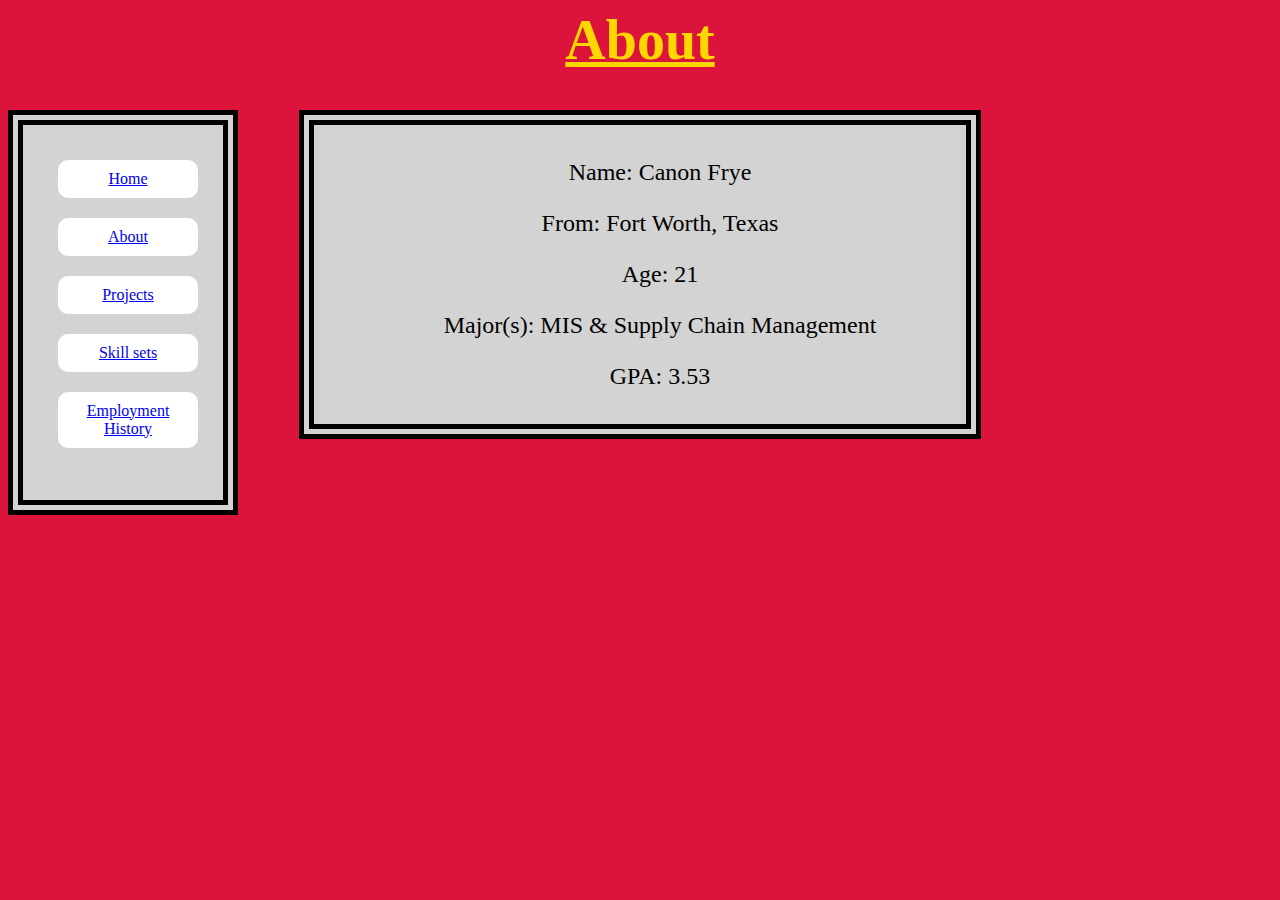
==== about.html @ 6ca27c80 "first" ====
<html>
<body>
    <link href="style.css" rel="stylesheet" />
    <h1>About</h1>
    <div class="pagelinks">
        <a href="https://canonfrye.github.io/index.html">Home</a>
        <a href="https://canonfrye.github.io/about.html">About</a>
        <a href="https://canonfrye.github.io/projects.html">Projects</a>
        <a href="file:///C:/Users/Canon/Desktop/HW7%20Personal%20Website/skills.html">Skill sets</a>
        <a href="file:///C:/Users/Canon/Desktop/HW7%20Personal%20Website/employment.html">Employment History</a>
    </div>
    <div>
        <div class="aboutIntro">
            <ul>Name: Canon Frye</ul>
            <ul>From: Fort Worth, Texas</ul>
            <ul>Age: 21</ul>
            <ul>Major(s): MIS & Supply Chain Management</ul>
            <ul>GPA: 3.53</ul>
        </div>
    </div>
</body>
</html>
---- style.css ----
html
body {
    background-color: crimson;
}

h1 {
    color: gold;
    font-size: 350%;
    margin-top: auto;
    text-align: center;
    text-decoration: underline;
}

a {
    border: 10px;
    border-radius: 10px;
    background-color: white;
    margin: 10px;
    padding: 10px;
    float: left;
    text-align: center;
    width: 120px;
    align-content: center;
}

.pagelinks {
    float: left;
    width: 150px;
    height: 325px;
    margin: auto;
    padding: 25px;
    background-color: lightgray;
    text-align: center;
    border: double black 15px;
}

    .pagelinks:hover {
        font-size: 125%;
        background-color: black;
        border: double white 15px;
    }

img {
    display: block;
    margin-left: auto;
    margin-right: auto;
    width: 40%;
}

.intro {
    background-color: lightgray;
    color: black;
    font-size: 150%;
    padding: 10px;
    text-align: center;
    border: double black 15px;
    display: block;
    margin-left: auto;
    margin-right: auto;
    width: 40%;
}

.aboutIntro {
    background-color: lightgray;
    color: black;
    font-size: 150%;
    margin: auto;
    width: 50%;
    padding: 10px;
    text-align: center;
    border: double black 15px;
}

.employmentIntro {
    background-color: lightgray;
    color: black;
    font-size: 200%;
    margin: auto;
    width: 50%;
    padding: 10px;
    text-align: center;
    border: double black 15px;
}

.projectsIntro {
    background-color: lightgray;
    color: black;
    font-size: 150%;
    margin: auto;
    width: 50%;
    height: 20%;
    padding: 10px;
    text-align: center;
    border: double black 15px;
}

.skillsIntro {
    background-color: lightgray;
    color: black;
    font-size: 150%;
    margin: auto;
    width: 50%;
    padding: 10px;
    text-align: center;
    border: double black 15px;
}

.introTitle {
    text-decoration: underline;
    font-size: 155%;
}

.skillsTitle {
    text-decoration: underline;
    font-size: 155%;
}
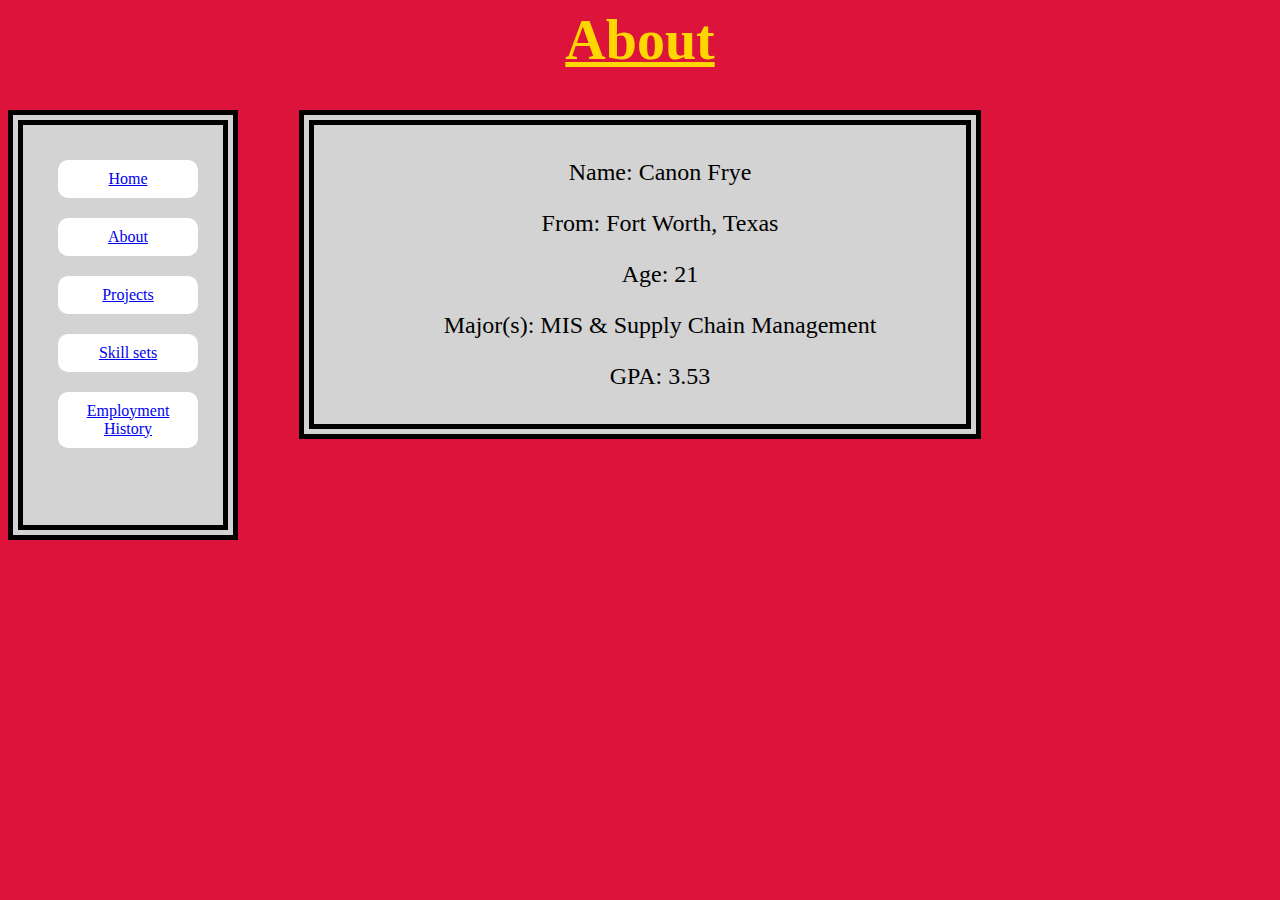
==== commit 70de4d99: "7" ====
--- a/about.html
+++ b/about.html
@@ -1,13 +1,16 @@
 <html>
+<head>
+    <title>About</title>
+</head>
 <body>
     <link href="style.css" rel="stylesheet" />
     <h1>About</h1>
     <div class="pagelinks">
-        <a href="https://canonfrye.github.io/index.html">Home</a>
-        <a href="https://canonfrye.github.io/about.html">About</a>
-        <a href="https://canonfrye.github.io/projects.html">Projects</a>
-        <a href="file:///C:/Users/Canon/Desktop/HW7%20Personal%20Website/skills.html">Skill sets</a>
-        <a href="file:///C:/Users/Canon/Desktop/HW7%20Personal%20Website/employment.html">Employment History</a>
+        <a href="https://canonfrye.github.io/index">Home</a>
+        <a href="https://canonfrye.github.io/about">About</a>
+        <a href="https://canonfrye.github.io/projects">Projects</a>
+        <a href="https://canonfrye.github.io/skills">Skill sets</a>
+        <a href="https://canonfrye.github.io/employment">Employment History</a>
     </div>
     <div>
         <div class="aboutIntro">
--- a/style.css
+++ b/style.css
@@ -26,7 +26,7 @@
 .pagelinks {
     float: left;
     width: 150px;
-    height: 325px;
+    height: 350px;
     margin: auto;
     padding: 25px;
     background-color: lightgray;
@@ -34,20 +34,29 @@
     border: double black 15px;
 }
 
-    .pagelinks:hover {
-        font-size: 125%;
-        background-color: black;
-        border: double white 15px;
-    }
-
-img {
-    display: block;
-    margin-left: auto;
-    margin-right: auto;
-    width: 40%;
+.pagelinks:hover {
+    font-size: 125%;
+    background-color: black;
+    border: double white 15px;
 }
 
-.intro {
+/*img {
+    display: block;
+    width: 40%;
+}*/
+
+.bigDiv {
+    background-color: lightgray;
+    color: black;
+    font-size: 150%;
+    margin: auto;
+    width: 50%;
+    padding: 10px;
+    text-align: center;
+    border: double black 15px;
+}
+
+/*.intro {
     background-color: lightgray;
     color: black;
     font-size: 150%;
@@ -55,10 +64,8 @@
     text-align: center;
     border: double black 15px;
     display: block;
-    margin-left: auto;
-    margin-right: auto;
     width: 40%;
-}
+}*/
 
 .aboutIntro {
     background-color: lightgray;
